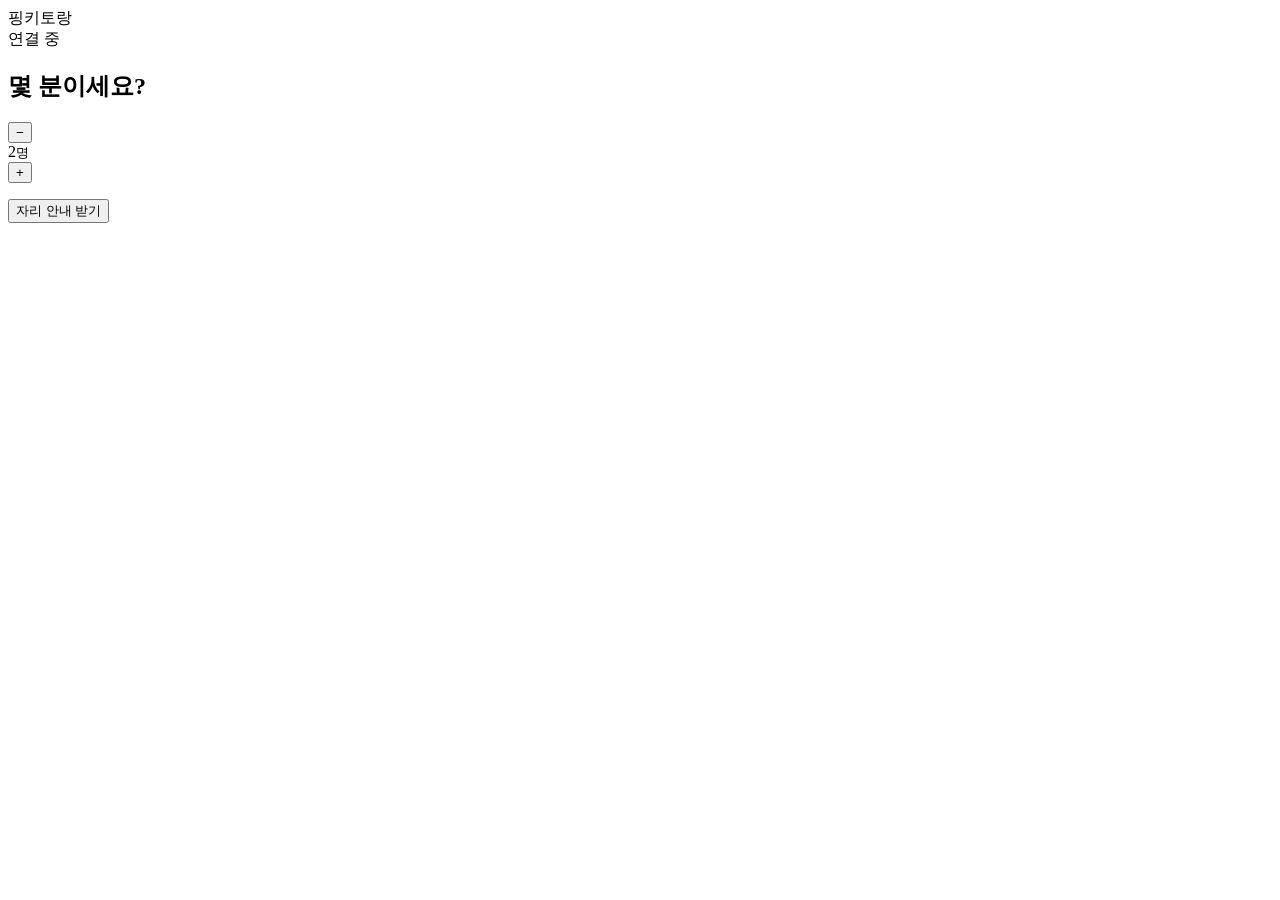
==== web/kiosk/index.html @ 3101ae8a "최초 업로드" ====
<!doctype html>
<html lang="ko">
<head>
  <meta charset="utf-8">
  <meta name="viewport" content="width=device-width, initial-scale=1">
  <title>핑키토랑 · 입구</title>
  <link rel="stylesheet" href="/common/base.css">
  <link rel="stylesheet" href="/kiosk/style.css">
</head>
<body>
  <header class="top">
    <div class="brand"><span class="brand-mark"></span>핑키토랑</div>
    <span id="conn" class="conn">연결 중</span>
  </header>

  <!-- 1. 인원 선택 -->
  <section id="pickView" class="view">
    <h1>몇 분이세요?</h1>
    <div class="party">
      <button id="minusBtn" class="round" aria-label="한 명 빼기">−</button>
      <div class="party-num"><span id="partyNum" class="num">2</span><small>명</small></div>
      <button id="plusBtn" class="round" aria-label="한 명 더하기">+</button>
    </div>
    <p id="partyHint" class="hint"></p>
    <button id="guideBtn" class="btn btn-primary big">자리 안내 받기</button>
  </section>

  <!-- 2. 결과 -->
  <section id="resultView" class="view" hidden>
    <div id="resultBadge" class="result-badge"></div>
    <h1 id="resultTitle"></h1>
    <p id="resultSub" class="hint"></p>
    <div class="result-actions">
      <button id="cancelBtn" class="btn btn-ghost big" hidden>대기 취소</button>
      <button id="homeBtn" class="btn btn-dark big">처음으로</button>
    </div>
  </section>

  <script src="/common/link.js"></script>
  <script src="/kiosk/app.js"></script>
</body>
</html>
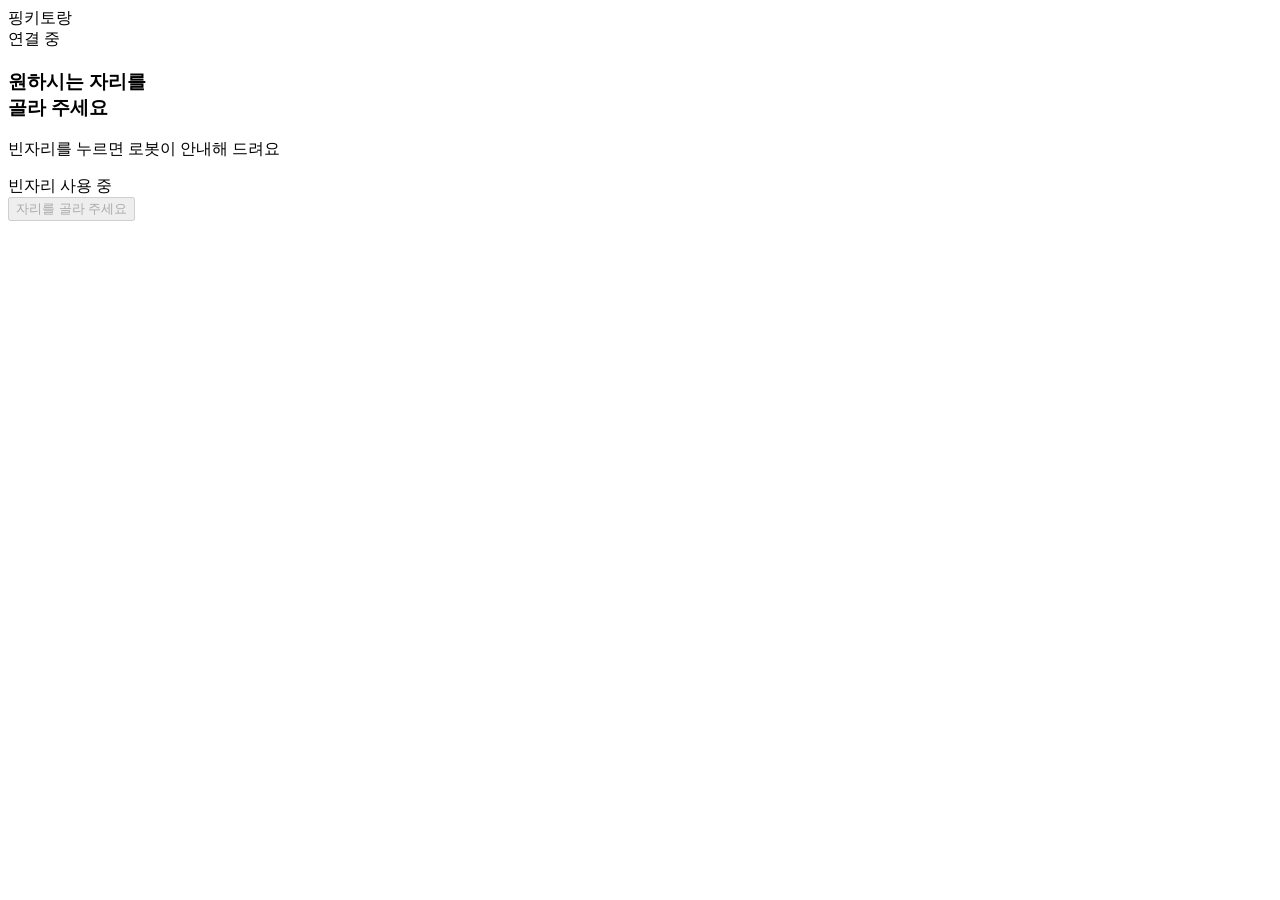
==== commit fbde6a67: "키오스크: 좌석 배치도에서 테이블 선택 후 안내, 맵 v6.2 Co-Authored-By: Claude Opus 5.5 <noreply@anthropic.com> Claude-Se" ====
--- a/web/kiosk/index.html
+++ b/web/kiosk/index.html
@@ -13,25 +13,29 @@
     <span id="conn" class="conn">연결 중</span>
   </header>
 
-  <!-- 1. 인원 선택 -->
-  <section id="pickView" class="view">
-    <h1>몇 분이세요?</h1>
-    <div class="party">
-      <button id="minusBtn" class="round" aria-label="한 명 빼기">−</button>
-      <div class="party-num"><span id="partyNum" class="num">2</span><small>명</small></div>
-      <button id="plusBtn" class="round" aria-label="한 명 더하기">+</button>
+  <!-- 1. 좌석 배치도에서 테이블 고르기 -->
+  <section id="pickView" class="pick">
+    <div class="floor-wrap">
+      <div id="floor" class="floor"></div>
     </div>
-    <p id="partyHint" class="hint"></p>
-    <button id="guideBtn" class="btn btn-primary big">자리 안내 받기</button>
+    <aside class="panel">
+      <h1 id="pickTitle">원하시는 자리를<br>골라 주세요</h1>
+      <p id="pickSub" class="hint">빈자리를 누르면 로봇이 안내해 드려요</p>
+      <div class="legend">
+        <span><i class="sw free"></i>빈자리</span>
+        <span><i class="sw busy"></i>사용 중</span>
+      </div>
+      <button id="guideBtn" class="btn btn-primary big" disabled>자리를 골라 주세요</button>
+    </aside>
   </section>
 
-  <!-- 2. 결과 -->
-  <section id="resultView" class="view" hidden>
+  <!-- 2. 안내 상태 -->
+  <section id="resultView" class="result" hidden>
     <div id="resultBadge" class="result-badge"></div>
     <h1 id="resultTitle"></h1>
     <p id="resultSub" class="hint"></p>
     <div class="result-actions">
-      <button id="cancelBtn" class="btn btn-ghost big" hidden>대기 취소</button>
+      <button id="cancelBtn" class="btn btn-ghost big" hidden>취소</button>
       <button id="homeBtn" class="btn btn-dark big">처음으로</button>
     </div>
   </section>
